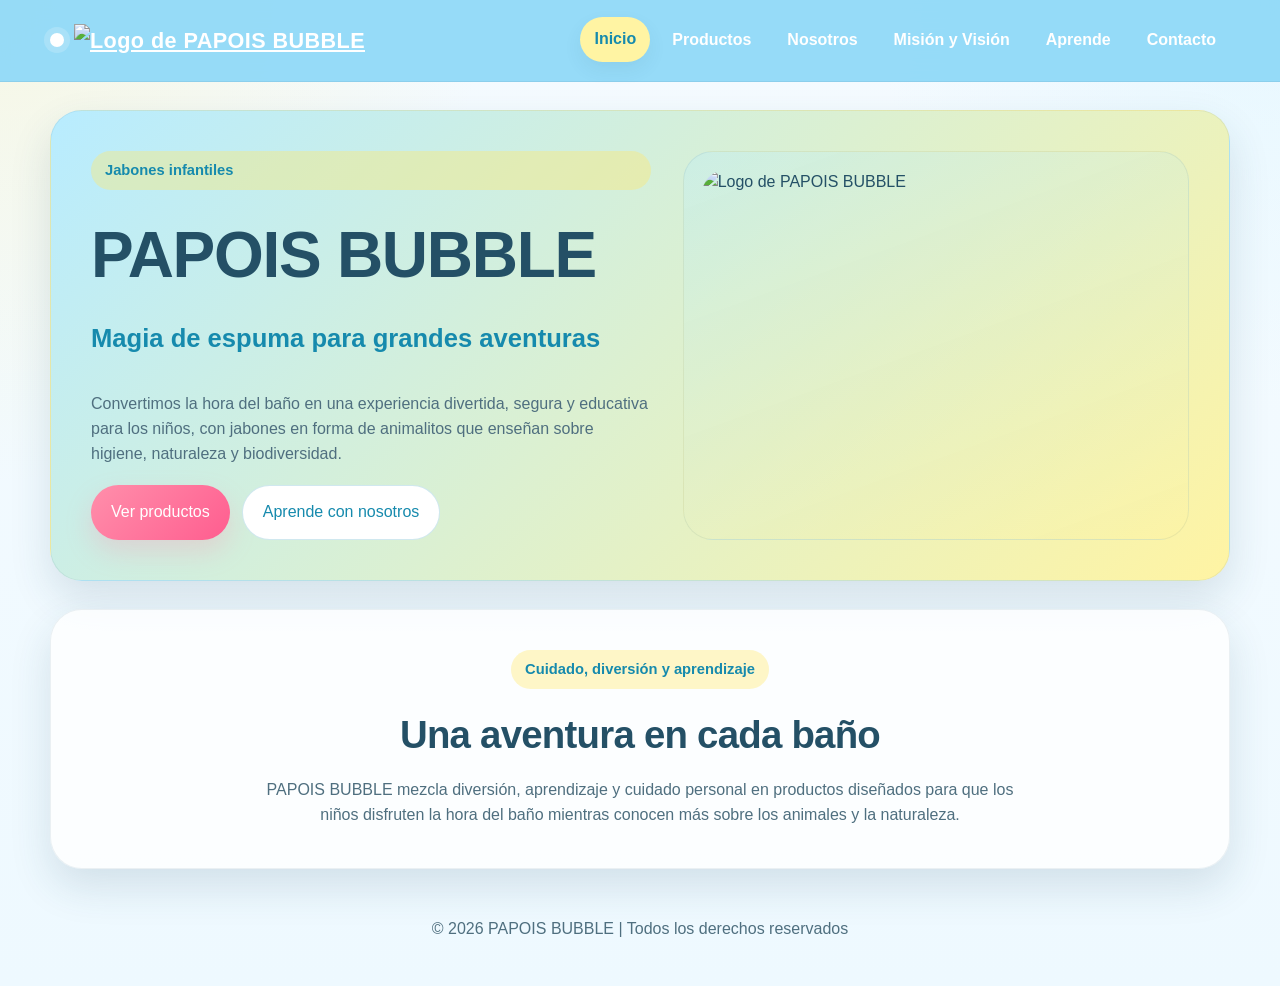
==== index.html @ f1118c1b "Add initial HTML structure for PAPOIS BUBBLE ok" ====
<!DOCTYPE html>
<html lang="es">
<head>
  <meta charset="UTF-8">
  <meta name="viewport" content="width=device-width, initial-scale=1.0">

  <title>PAPOIS BUBBLE | Inicio</title>

  <link rel="stylesheet" href="styles.css">
</head>

<body>

<header>
  <div class="header-inner">

    <a href="index.html" class="logo">
      <img
        src="assets/LOGO.PNG"
        alt="Logo de PAPOIS BUBBLE"
      >
    </a>

    <nav>
      <a href="index.html" class="active">Inicio</a>
      <a href="productos.html">Productos</a>
      <a href="nosotros.html">Nosotros</a>
      <a href="mision-vision.html">Misión y Visión</a>
      <a href="aprende.html">Aprende</a>
      <a href="contacto.html">Contacto</a>
    </nav>

  </div>
</header>

<main>

  <section class="hero">

    <div class="hero-copy">

      <div class="eyebrow">
        Jabones infantiles
      </div>

      <h1>
        PAPOIS BUBBLE
      </h1>

      <h2>
        Magia de espuma para grandes aventuras
      </h2>

      <p>
        Convertimos la hora del baño en una experiencia
        divertida, segura y educativa para los niños, con
        jabones en forma de animalitos que enseñan sobre
        higiene, naturaleza y biodiversidad.
      </p>

      <div class="hero-actions">

        <a
          class="btn btn-primary"
          href="productos.html"
        >
          Ver productos
        </a>

        <a
          class="btn btn-secondary"
          href="aprende.html"
        >
          Aprende con nosotros
        </a>

      </div>

    </div>

    <div class="hero-media">

      <div class="hero-frame">

        <img
          src="assets/LOGO.PNG"
          alt="Logo de PAPOIS BUBBLE"
        >

      </div>

    </div>

  </section>

  <section class="section">

    <div class="eyebrow">
      Cuidado, diversión y aprendizaje
    </div>

    <h2>
      Una aventura en cada baño
    </h2>

    <p class="section-lead">
      PAPOIS BUBBLE mezcla diversión, aprendizaje y cuidado
      personal en productos diseñados para que los niños
      disfruten la hora del baño mientras conocen más sobre
      los animales y la naturaleza.
    </p>

  </section>

</main>

<footer>
  <p>
    © 2026 PAPOIS BUBBLE | Todos los derechos reservados
  </p>
</footer>

</body>
</html>
---- styles.css ----
:root {
  --bg: #f5fbff;
  --surface: rgba(255, 255, 255, 0.9);
  --surface-strong: #ffffff;
  --text: #245066;
  --muted: #4f6f7f;
  --primary: #ff8fab;
  --primary-dark: #ff5d8f;
  --secondary: #168aad;
  --accent: #ffe66d;
  --border: rgba(36, 80, 102, 0.12);
  --shadow: 0 18px 42px rgba(36, 80, 102, 0.14);
  --radius-xl: 32px;
  --radius-lg: 24px;
  --radius-md: 18px;
}

* {
  margin: 0;
  padding: 0;
  box-sizing: border-box;
}

html {
  scroll-behavior: smooth;
}

body {
  font-family: "Trebuchet MS", "Segoe UI", Arial, sans-serif;
  background:
    radial-gradient(circle at top left, rgba(255, 230, 109, 0.18), transparent 30%),
    radial-gradient(circle at top right, rgba(184, 236, 255, 0.22), transparent 25%),
    linear-gradient(180deg, #f5fbff 0%, #eef9ff 100%);
  color: var(--text);
  line-height: 1.55;
}

img {
  display: block;
  max-width: 100%;
}

a {
  color: inherit;
}

main {
  display: block;
}

header {
  position: sticky;
  top: 0;
  z-index: 100;
  display: flex;
  align-items: center;
  justify-content: space-between;
  gap: 18px;
  padding: 18px 16px;
  backdrop-filter: blur(18px);
  background: rgba(142, 216, 248, 0.92);
  border-bottom: 1px solid rgba(36, 80, 102, 0.08);
}

.header-inner {
  width: min(1180px, calc(100% - 32px));
  margin: 0 auto;
  display: flex;
  justify-content: space-between;
  align-items: center;
  gap: 18px;
}

.logo {
  display: inline-flex;
  align-items: center;
  gap: 10px;
  font-size: 1.35rem;
  font-weight: 800;
  letter-spacing: 0.02em;
  color: #ffffff;
}

.logo::before {
  content: "";
  width: 14px;
  height: 14px;
  border-radius: 999px;
  background: #ffffff;
  box-shadow: 0 0 0 6px rgba(255, 255, 255, 0.18);
}

nav {
  display: flex;
  flex-wrap: wrap;
  justify-content: flex-end;
  gap: 8px;
}

.nav-cart {
  position: relative;
  display: inline-flex;
  align-items: center;
  justify-content: center;
  width: 46px;
  height: 46px;
  margin-right: 5px;
  border: none;
  appearance: none;
  outline: none;
  border-radius: 999px;
  background: rgba(255, 255, 255, 0.95);
  color: #168aad;
  box-shadow: 0 8px 18px rgba(36, 80, 102, 0.08);
  cursor: pointer;
  transition: transform 0.2s ease, box-shadow 0.2s ease, background 0.2s ease;
}

.nav-cart:hover,
.nav-cart:focus-visible {
  transform: translateY(-1px);
  background: #fff4a3;
  box-shadow: 0 10px 22px rgba(36, 80, 102, 0.12);
}

.nav-cart-icon {
  font-size: 1.15rem;
  line-height: 1;
}

.nav-cart-count {
  position: absolute;
  top: -4px;
  right: -4px;
  display: none;
  min-width: 20px;
  height: 20px;
  padding: 0 6px;
  align-items: center;
  justify-content: center;
  border-radius: 999px;
  background: #ff5d8f;
  color: #ffffff;
  font-size: 0.75rem;
  font-weight: 800;
  box-shadow: 0 0 0 2px #ffffff;
}

.nav-cart.has-items .nav-cart-count {
  display: inline-flex;
}

nav a {
  text-decoration: none;
  padding: 10px 14px;
  border-radius: 999px;
  color: #ffffff;
  font-weight: 700;
  transition: transform 0.2s ease, background 0.2s ease, color 0.2s ease;
}

nav a:hover,
nav a:focus-visible,
nav a.active {
  color: #168aad;
  background: #fff4a3;
  box-shadow: 0 8px 18px rgba(36, 80, 102, 0.08);
  transform: translateY(-1px);
}

.hero {
  width: min(1180px, calc(100% - 32px));
  margin: 28px auto 0;
  padding: 40px;
  display: grid;
  grid-template-columns: 1.05fr 0.95fr;
  gap: 32px;
  align-items: center;
  border: 1px solid rgba(36, 80, 102, 0.08);
  background: linear-gradient(135deg, #b8ecff, #fff4a3);
  border-radius: var(--radius-xl);
  box-shadow: var(--shadow);
}

.hero .eyebrow,
.section .eyebrow {
  display: inline-flex;
  align-items: center;
  gap: 8px;
  padding: 8px 14px;
  border-radius: 999px;
  background: rgba(255, 230, 109, 0.38);
  color: #168aad;
  font-size: 0.92rem;
  font-weight: 700;
  margin-bottom: 16px;
}

.hero h1,
.section h1,
.section h2 {
  color: var(--text);
  letter-spacing: -0.02em;
}

.hero h1 {
  font-size: clamp(2.7rem, 5vw, 4.6rem);
  line-height: 0.98;
  margin-bottom: 14px;
}

.hero h2 {
  font-size: clamp(1.3rem, 2vw, 2rem);
  color: #168aad;
  margin-bottom: 16px;
}

.hero p,
.section p,
.card p,
.info-box p,
.feature-list li,
.timeline p,
.faq details p,
.contact-form label,
.contact-meta p {
  color: var(--muted);
  font-size: 1rem;
}

.hero-copy {
  display: grid;
  gap: 18px;
}

.hero-actions {
  display: flex;
  flex-wrap: wrap;
  gap: 12px;
}

.btn {
  display: inline-flex;
  align-items: center;
  justify-content: center;
  gap: 10px;
  padding: 14px 20px;
  border-radius: 999px;
  text-decoration: none;
  font-weight: 800;
  border: none;
  appearance: none;
  outline: none;
  cursor: pointer;
  font: inherit;
  transition: transform 0.2s ease, box-shadow 0.2s ease, background 0.2s ease;
}

.btn-primary {
  background: linear-gradient(135deg, var(--primary), var(--primary-dark));
  color: #fff;
  box-shadow: 0 12px 26px rgba(255, 143, 171, 0.28);
}

.btn-secondary {
  background: #ffffff;
  color: #168aad;
  border: 1px solid rgba(22, 138, 173, 0.2);
}

.btn:hover,
.btn:focus-visible {
  transform: translateY(-2px);
}

.btn:focus-visible {
  box-shadow: 0 0 0 4px rgba(255, 230, 109, 0.45), 0 12px 26px rgba(255, 143, 171, 0.28);
}

.btn:disabled {
  cursor: not-allowed;
  opacity: 0.72;
  transform: none;
}

.product-buy {
  margin-top: 6px;
  min-width: 150px;
  align-self: flex-start;
  box-shadow: 0 12px 26px rgba(255, 143, 171, 0.22);
}

.cart-bar {
  display: flex;
  justify-content: flex-end;
  margin: 24px 0 8px;
}

.cart-toggle {
  gap: 12px;
}

.cart-count {
  display: inline-flex;
  align-items: center;
  justify-content: center;
  min-width: 30px;
  height: 30px;
  padding: 0 10px;
  border-radius: 999px;
  background: #fff4a3;
  color: #168aad;
  font-weight: 800;
}

.trust-row {
  display: flex;
  flex-wrap: wrap;
  gap: 10px;
}

.trust-chip {
  padding: 9px 13px;
  border-radius: 999px;
  background: rgba(255, 255, 255, 0.84);
  border: 1px solid rgba(36, 80, 102, 0.08);
  font-size: 0.92rem;
  color: var(--text);
}

.hero-media {
  position: relative;
}

.hero-frame {
  background: linear-gradient(160deg, rgba(184, 236, 255, 0.32), rgba(255, 244, 163, 0.34));
  border-radius: 30px;
  padding: 18px;
  border: 1px solid rgba(36, 80, 102, 0.08);
}

.hero-frame img {
  width: 100%;
  border-radius: 24px;
  object-fit: cover;
  aspect-ratio: 4 / 3;
}

.floating-stat {
  position: absolute;
  display: grid;
  gap: 2px;
  padding: 14px 16px;
  border-radius: 20px;
  background: rgba(255, 255, 255, 0.9);
  box-shadow: 0 12px 30px rgba(36, 80, 102, 0.12);
}

.floating-stat strong {
  font-size: 1.15rem;
  color: #ff6b6b;
}

.stat-one {
  left: -14px;
  bottom: 26px;
}

.stat-two {
  right: 12px;
  top: -14px;
}

.stats {
  width: min(1180px, calc(100% - 32px));
  margin: 18px auto 0;
  display: grid;
  grid-template-columns: repeat(4, minmax(0, 1fr));
  gap: 14px;
}

.stat-card {
  background: rgba(255, 255, 255, 0.9);
  border: 1px solid rgba(36, 80, 102, 0.08);
  border-radius: 22px;
  padding: 18px;
  box-shadow: 0 10px 24px rgba(36, 80, 102, 0.08);
}

.stat-card strong {
  display: block;
  font-size: 1.55rem;
  color: #168aad;
  margin-bottom: 4px;
}

.section {
  width: min(1180px, calc(100% - 32px));
  margin: 28px auto 0;
  padding: 40px;
  text-align: center;
  background: rgba(255, 255, 255, 0.78);
  border: 1px solid rgba(36, 80, 102, 0.08);
  border-radius: var(--radius-xl);
  box-shadow: var(--shadow);
}

.section-alt {
  background: linear-gradient(180deg, rgba(255, 255, 255, 0.96), rgba(245, 251, 255, 0.94));
}

.section h1 {
  font-size: clamp(2rem, 4vw, 3.2rem);
  margin-bottom: 16px;
}

.section h2 {
  font-size: clamp(1.7rem, 3vw, 2.4rem);
  margin-bottom: 14px;
}

.section-lead {
  max-width: 760px;
  margin: 0 auto;
  font-size: 1.08rem;
}

.grid-2 {
  display: grid;
  grid-template-columns: repeat(2, minmax(0, 1fr));
  gap: 22px;
  margin-top: 28px;
  text-align: left;
}

.info-box {
  background: rgba(255, 255, 255, 0.96);
  padding: 28px;
  border-radius: 24px;
  border: 1px solid rgba(36, 80, 102, 0.08);
  box-shadow: 0 12px 24px rgba(36, 80, 102, 0.08);
}

.info-box h3,
.valor h3,
.card h3,
.feature h3 {
  color: #ff6b6b;
  margin-bottom: 10px;
}

.cards {
  display: grid;
  grid-template-columns: repeat(auto-fit, minmax(230px, 1fr));
  gap: 22px;
  margin-top: 30px;
}

.card {
  background: rgba(255, 255, 255, 0.97);
  padding: 18px;
  border-radius: 24px;
  border: 1px solid rgba(36, 80, 102, 0.08);
  box-shadow: 0 14px 28px rgba(36, 80, 102, 0.08);
  text-align: left;
  transition: transform 0.2s ease, box-shadow 0.2s ease;
}

.card:hover {
  transform: translateY(-6px);
  box-shadow: 0 18px 32px rgba(36, 80, 102, 0.12);
}

.card img {
  width: 100%;
  height: 210px;
  object-fit: cover;
  border-radius: 18px;
  margin-bottom: 14px;
  background: linear-gradient(135deg, rgba(184, 236, 255, 0.22), rgba(255, 230, 109, 0.22));
}

.card p {
  margin-bottom: 10px;
}

.badge,
.tag {
  display: inline-flex;
  align-items: center;
  gap: 8px;
  padding: 7px 11px;
  border-radius: 999px;
  font-size: 0.86rem;
  font-weight: 700;
}

.badge {
  background: rgba(184, 236, 255, 0.26);
  color: #168aad;
}

.tag {
  margin-bottom: 12px;
  background: rgba(255, 230, 109, 0.28);
  color: #168aad;
}

.precio {
  color: #168aad;
  font-weight: 800;
  font-size: 1.35rem;
}

.valores {
  display: grid;
  grid-template-columns: repeat(auto-fit, minmax(220px, 1fr));
  gap: 18px;
  margin-top: 28px;
}

.valor {
  background: rgba(255, 255, 255, 0.97);
  padding: 22px;
  border-radius: 22px;
  border: 1px solid rgba(36, 80, 102, 0.08);
  text-align: left;
  box-shadow: 0 12px 24px rgba(36, 80, 102, 0.08);
}

.feature-list {
  list-style: none;
  display: grid;
  gap: 10px;
  margin-top: 16px;
}

.feature-list li {
  padding: 12px 14px;
  border-radius: 16px;
  background: rgba(255, 255, 255, 0.88);
  border: 1px solid rgba(36, 80, 102, 0.08);
}

.timeline {
  display: grid;
  grid-template-columns: repeat(auto-fit, minmax(220px, 1fr));
  gap: 18px;
  margin-top: 28px;
  text-align: left;
}

.timeline-step {
  padding: 22px;
  border-radius: 22px;
  background: rgba(255, 255, 255, 0.97);
  border: 1px solid rgba(36, 80, 102, 0.08);
  box-shadow: 0 12px 24px rgba(36, 80, 102, 0.08);
}

.timeline-step strong {
  display: inline-flex;
  margin-bottom: 12px;
  color: #ff6b6b;
}

.faq {
  display: grid;
  gap: 14px;
  margin-top: 26px;
  text-align: left;
}

.faq details {
  background: rgba(255, 255, 255, 0.97);
  border-radius: 20px;
  border: 1px solid rgba(36, 80, 102, 0.08);
  padding: 16px 18px;
  box-shadow: 0 12px 24px rgba(36, 80, 102, 0.08);
}

.faq summary {
  cursor: pointer;
  font-weight: 800;
  color: var(--text);
}

.faq details p {
  margin-top: 10px;
}

.contact-layout {
  display: grid;
  grid-template-columns: 1fr 0.9fr;
  gap: 22px;
  margin-top: 28px;
  text-align: left;
}

.contact-form {
  background: rgba(255, 255, 255, 0.97);
  padding: 28px;
  border-radius: 24px;
  border: 1px solid rgba(36, 80, 102, 0.08);
  box-shadow: 0 14px 28px rgba(36, 80, 102, 0.08);
}

.field {
  display: grid;
  gap: 8px;
  margin-bottom: 14px;
}

.contact-form input,
.contact-form textarea {
  width: 100%;
  padding: 14px 16px;
  border-radius: 16px;
  border: 1px solid rgba(22, 138, 173, 0.18);
  background: #fbfeff;
  color: var(--text);
  font: inherit;
}

.contact-form input:focus,
.contact-form textarea:focus {
  outline: 3px solid rgba(255, 143, 171, 0.18);
  border-color: rgba(255, 143, 171, 0.5);
}

.contact-form button {
  width: 100%;
  border: none;
  margin-top: 6px;
  cursor: pointer;
}

.contact-meta {
  display: grid;
  gap: 16px;
}

.contact-panel {
  padding: 24px;
  border-radius: 24px;
  background: linear-gradient(160deg, rgba(184, 236, 255, 0.24), rgba(255, 230, 109, 0.24));
  border: 1px solid rgba(36, 80, 102, 0.08);
}

.contact-panel ul {
  list-style: none;
  display: grid;
  gap: 10px;
  margin-top: 14px;
}

.contact-panel li {
  padding: 10px 12px;
  border-radius: 14px;
  background: rgba(255, 255, 255, 0.9);
}

.purchase-modal {
  position: fixed;
  inset: 0;
  display: none;
  align-items: center;
  justify-content: center;
  padding: 24px;
  z-index: 200;
}

.purchase-modal.is-open {
  display: flex;
}

.purchase-backdrop {
  position: absolute;
  inset: 0;
  background: rgba(36, 80, 102, 0.45);
  backdrop-filter: blur(4px);
}

.purchase-dialog {
  position: relative;
  width: min(520px, 100%);
  background: rgba(255, 255, 255, 0.98);
  border-radius: 28px;
  padding: 30px;
  border: 1px solid rgba(36, 80, 102, 0.1);
  box-shadow: 0 24px 60px rgba(36, 80, 102, 0.2);
  z-index: 1;
}

.purchase-close {
  position: absolute;
  top: 16px;
  right: 16px;
  width: 38px;
  height: 38px;
  border: none;
  border-radius: 999px;
  background: rgba(255, 230, 109, 0.3);
  color: #168aad;
  font-size: 1.5rem;
  font-weight: 800;
  cursor: pointer;
  appearance: none;
  outline: none;
}

.purchase-close:focus-visible {
  box-shadow: 0 0 0 4px rgba(255, 230, 109, 0.45);
}

.purchase-badge {
  display: inline-flex;
  padding: 7px 12px;
  border-radius: 999px;
  background: rgba(184, 236, 255, 0.32);
  color: #168aad;
  font-weight: 700;
  margin-bottom: 12px;
}

.purchase-dialog h2 {
  margin-bottom: 10px;
  color: var(--text);
}

.purchase-copy {
  margin-bottom: 18px;
}

.purchase-summary {
  display: grid;
  grid-template-columns: repeat(2, minmax(0, 1fr));
  gap: 12px;
  margin-bottom: 18px;
}

.purchase-summary div {
  padding: 14px;
  border-radius: 18px;
  background: linear-gradient(180deg, rgba(255, 255, 255, 1), rgba(245, 251, 255, 0.9));
  border: 1px solid rgba(36, 80, 102, 0.08);
}

.purchase-summary span {
  display: block;
  font-size: 0.85rem;
  color: var(--muted);
  margin-bottom: 4px;
}

.purchase-summary strong {
  color: var(--text);
  font-size: 1.05rem;
}

.purchase-actions {
  display: flex;
  gap: 12px;
  flex-wrap: wrap;
  margin-top: 18px;
}

.purchase-actions .btn {
  flex: 1 1 180px;
}

.purchase-status {
  margin-top: 16px;
  min-height: 24px;
  font-weight: 700;
  color: #168aad;
}

.cart-modal {
  position: fixed;
  inset: 0;
  display: none;
  align-items: center;
  justify-content: center;
  padding: 24px;
  z-index: 200;
}

.cart-modal.is-open {
  display: flex;
}

.cart-backdrop {
  position: absolute;
  inset: 0;
  background: rgba(36, 80, 102, 0.45);
  backdrop-filter: blur(4px);
}

.cart-dialog {
  position: relative;
  width: min(640px, 100%);
  max-height: min(88vh, 860px);
  overflow: auto;
  background: rgba(255, 255, 255, 0.98);
  border-radius: 28px;
  padding: 30px;
  border: 1px solid rgba(36, 80, 102, 0.1);
  box-shadow: 0 24px 60px rgba(36, 80, 102, 0.2);
  z-index: 1;
}

.cart-items {
  display: grid;
  gap: 12px;
  margin-top: 18px;
}

.cart-item {
  display: flex;
  justify-content: space-between;
  gap: 16px;
  align-items: center;
  padding: 14px 16px;
  border-radius: 18px;
  background: linear-gradient(180deg, rgba(255, 255, 255, 1), rgba(245, 251, 255, 0.92));
  border: 1px solid rgba(36, 80, 102, 0.08);
}

.cart-item p {
  margin-top: 4px;
  color: var(--muted);
}

.cart-item-controls {
  display: inline-flex;
  align-items: center;
  gap: 8px;
  flex-wrap: wrap;
}

.cart-step,
.cart-remove {
  border: none;
  appearance: none;
  outline: none;
  cursor: pointer;
  font: inherit;
  border-radius: 999px;
}

.cart-step {
  width: 34px;
  height: 34px;
  background: rgba(184, 236, 255, 0.32);
  color: #168aad;
  font-weight: 800;
}

.cart-remove {
  padding: 8px 12px;
  background: rgba(255, 230, 109, 0.32);
  color: #168aad;
  font-weight: 700;
}

.cart-empty {
  padding: 20px;
  text-align: center;
  color: var(--muted);
  border-radius: 18px;
  background: rgba(255, 255, 255, 0.9);
  border: 1px dashed rgba(36, 80, 102, 0.16);
}

.cart-summary {
  display: grid;
  grid-template-columns: repeat(2, minmax(0, 1fr));
  gap: 12px;
  margin-top: 18px;
}

.cart-summary div {
  padding: 14px;
  border-radius: 18px;
  background: linear-gradient(180deg, rgba(255, 255, 255, 1), rgba(245, 251, 255, 0.9));
  border: 1px solid rgba(36, 80, 102, 0.08);
}

.cart-summary span {
  display: block;
  font-size: 0.85rem;
  color: var(--muted);
  margin-bottom: 4px;
}

.cart-summary strong {
  color: var(--text);
  font-size: 1.05rem;
}

@media (max-width: 760px) {
  .nav-cart {
    width: 100%;
    height: 46px;
  }

  .nav-cart-count {
    top: 8px;
    right: 10px;
  }
}

footer {
  width: min(1180px, calc(100% - 32px));
  margin: 28px auto 24px;
  padding: 20px;
  text-align: center;
  color: var(--muted);
}

@media (max-width: 980px) {
  .hero,
  .grid-2,
  .contact-layout {
    grid-template-columns: 1fr;
  }

  .stats {
    grid-template-columns: repeat(2, minmax(0, 1fr));
  }
}

@media (max-width: 760px) {
  .header-inner,
  nav {
    flex-direction: column;
    align-items: stretch;
  }

  nav a {
    text-align: center;
  }

  .hero,
  .section {
    padding: 24px;
  }

  .stats {
    grid-template-columns: 1fr;
  }

  .floating-stat {
    position: static;
    margin-top: 12px;
  }
  .btn{
    display: inline-block;
    padding: 12px 24px;
    border: 2px solid #5CC8F5;
    border-radius: 30px;
    text-decoration: none;
    color: #5CC8F5;
    font-weight: bold;
    transition: 0.3s;
}

.btn:hover{
    background: #5CC8F5;
    color: white;
}
}
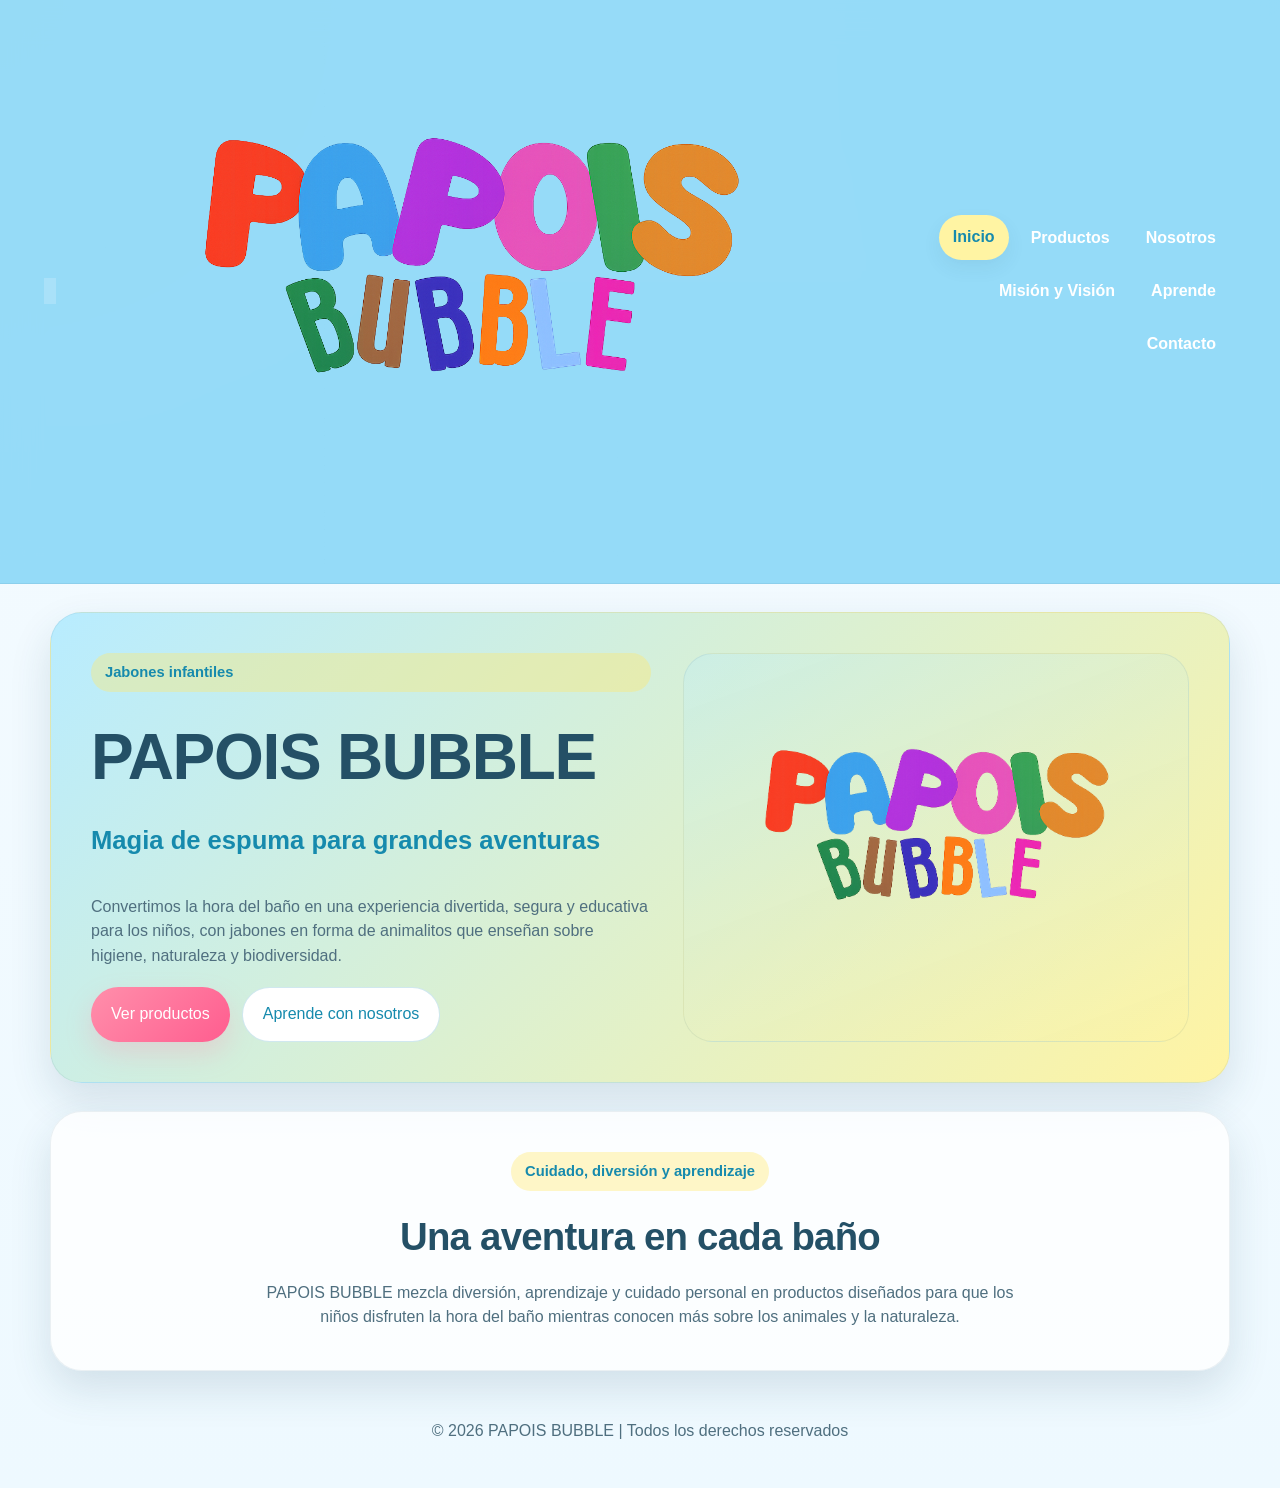
==== commit 092ff674: "Update logo image source in index.html" ====
--- a/index.html
+++ b/index.html
@@ -6,7 +6,7 @@
 
   <title>PAPOIS BUBBLE | Inicio</title>
 
-  <link rel="stylesheet" href="styles.css">
+  <link rel="stylesheet" href="style.css">
 </head>
 
 <body>
@@ -16,7 +16,7 @@
 
     <a href="index.html" class="logo">
       <img
-        src="assets/LOGO.PNG"
+        src="assets/LOGO0.PNG"
         alt="Logo de PAPOIS BUBBLE"
       >
     </a>
@@ -83,7 +83,7 @@
       <div class="hero-frame">
 
         <img
-          src="assets/LOGO.PNG"
+          src="assets/LOGO0.PNG"
           alt="Logo de PAPOIS BUBBLE"
         >
 
--- a/style.css
+++ b/style.css
@@ -0,0 +1,1717 @@
+:root {
+  --bg: #f5fbff;
+  --surface: rgba(255, 255, 255, 0.9);
+  --surface-strong: #ffffff;
+  --text: #245066;
+  --muted: #4f6f7f;
+  --primary: #ff8fab;
+  --primary-dark: #ff5d8f;
+  --secondary: #168aad;
+  --accent: #ffe66d;
+  --border: rgba(36, 80, 102, 0.12);
+  --shadow: 0 18px 42px rgba(36, 80, 102, 0.14);
+  --radius-xl: 32px;
+  --radius-lg: 24px;
+  --radius-md: 18px;
+}
+
+* {
+  margin: 0;
+  padding: 0;
+  box-sizing: border-box;
+}
+
+html {
+  scroll-behavior: smooth;
+}
+
+body {
+  font-family: "Trebuchet MS", "Segoe UI", Arial, sans-serif;
+  background:
+    radial-gradient(circle at top left, rgba(255, 230, 109, 0.18), transparent 30%),
+    radial-gradient(circle at top right, rgba(184, 236, 255, 0.22), transparent 25%),
+    linear-gradient(180deg, #f5fbff 0%, #eef9ff 100%);
+  color: var(--text);
+  line-height: 1.55;
+}
+
+img {
+  display: block;
+  max-width: 100%;
+}
+
+a {
+  color: inherit;
+}
+
+main {
+  display: block;
+}
+
+header {
+  position: sticky;
+  top: 0;
+  z-index: 100;
+  display: flex;
+  align-items: center;
+  justify-content: space-between;
+  gap: 18px;
+  padding: 18px 16px;
+  backdrop-filter: blur(18px);
+  background: rgba(142, 216, 248, 0.92);
+  border-bottom: 1px solid rgba(36, 80, 102, 0.08);
+}
+
+.header-inner {
+  width: min(1180px, calc(100% - 32px));
+  margin: 0 auto;
+  display: flex;
+  justify-content: space-between;
+  align-items: center;
+  gap: 18px;
+}
+
+.logo {
+  display: inline-flex;
+  align-items: center;
+  gap: 10px;
+  font-size: 1.35rem;
+  font-weight: 800;
+  letter-spacing: 0.02em;
+  color: #ffffff;
+}
+
+.logo::before {
+  content: "";
+  width: 14px;
+  height: 14px;
+  border-radius: 999px;
+  background: #ffffff;
+  box-shadow: 0 0 0 6px rgba(255, 255, 255, 0.18);
+}
+
+nav {
+  display: flex;
+  flex-wrap: wrap;
+  justify-content: flex-end;
+  gap: 8px;
+}
+
+.nav-cart {
+  position: relative;
+  display: inline-flex;
+  align-items: center;
+  justify-content: center;
+  width: 46px;
+  height: 46px;
+  margin-right: 5px;
+  border: none;
+  appearance: none;
+  outline: none;
+  border-radius: 999px;
+  background: rgba(255, 255, 255, 0.95);
+  color: #168aad;
+  box-shadow: 0 8px 18px rgba(36, 80, 102, 0.08);
+  cursor: pointer;
+  transition: transform 0.2s ease, box-shadow 0.2s ease, background 0.2s ease;
+}
+
+.nav-cart:hover,
+.nav-cart:focus-visible {
+  transform: translateY(-1px);
+  background: #fff4a3;
+  box-shadow: 0 10px 22px rgba(36, 80, 102, 0.12);
+}
+
+.nav-cart-icon {
+  font-size: 1.15rem;
+  line-height: 1;
+}
+
+.nav-cart-count {
+  position: absolute;
+  top: -4px;
+  right: -4px;
+  display: none;
+  min-width: 20px;
+  height: 20px;
+  padding: 0 6px;
+  align-items: center;
+  justify-content: center;
+  border-radius: 999px;
+  background: #ff5d8f;
+  color: #ffffff;
+  font-size: 0.75rem;
+  font-weight: 800;
+  box-shadow: 0 0 0 2px #ffffff;
+}
+
+.nav-cart.has-items .nav-cart-count {
+  display: inline-flex;
+}
+
+nav a {
+  text-decoration: none;
+  padding: 10px 14px;
+  border-radius: 999px;
+  color: #ffffff;
+  font-weight: 700;
+  transition: transform 0.2s ease, background 0.2s ease, color 0.2s ease;
+}
+
+nav a:hover,
+nav a:focus-visible,
+nav a.active {
+  color: #168aad;
+  background: #fff4a3;
+  box-shadow: 0 8px 18px rgba(36, 80, 102, 0.08);
+  transform: translateY(-1px);
+}
+
+.hero {
+  width: min(1180px, calc(100% - 32px));
+  margin: 28px auto 0;
+  padding: 40px;
+  display: grid;
+  grid-template-columns: 1.05fr 0.95fr;
+  gap: 32px;
+  align-items: center;
+  border: 1px solid rgba(36, 80, 102, 0.08);
+  background: linear-gradient(135deg, #b8ecff, #fff4a3);
+  border-radius: var(--radius-xl);
+  box-shadow: var(--shadow);
+}
+
+.hero .eyebrow,
+.section .eyebrow {
+  display: inline-flex;
+  align-items: center;
+  gap: 8px;
+  padding: 8px 14px;
+  border-radius: 999px;
+  background: rgba(255, 230, 109, 0.38);
+  color: #168aad;
+  font-size: 0.92rem;
+  font-weight: 700;
+  margin-bottom: 16px;
+}
+
+.hero h1,
+.section h1,
+.section h2 {
+  color: var(--text);
+  letter-spacing: -0.02em;
+}
+
+.hero h1 {
+  font-size: clamp(2.7rem, 5vw, 4.6rem);
+  line-height: 0.98;
+  margin-bottom: 14px;
+}
+
+.hero h2 {
+  font-size: clamp(1.3rem, 2vw, 2rem);
+  color: #168aad;
+  margin-bottom: 16px;
+}
+
+.hero p,
+.section p,
+.card p,
+.info-box p,
+.feature-list li,
+.timeline p,
+.faq details p,
+.contact-form label,
+.contact-meta p {
+  color: var(--muted);
+  font-size: 1rem;
+}
+
+.hero-copy {
+  display: grid;
+  gap: 18px;
+}
+
+.hero-actions {
+  display: flex;
+  flex-wrap: wrap;
+  gap: 12px;
+}
+
+.btn {
+  display: inline-flex;
+  align-items: center;
+  justify-content: center;
+  gap: 10px;
+  padding: 14px 20px;
+  border-radius: 999px;
+  text-decoration: none;
+  font-weight: 800;
+  border: none;
+  appearance: none;
+  outline: none;
+  cursor: pointer;
+  font: inherit;
+  transition: transform 0.2s ease, box-shadow 0.2s ease, background 0.2s ease;
+}
+
+.btn-primary {
+  background: linear-gradient(135deg, var(--primary), var(--primary-dark));
+  color: #fff;
+  box-shadow: 0 12px 26px rgba(255, 143, 171, 0.28);
+}
+
+.btn-secondary {
+  background: #ffffff;
+  color: #168aad;
+  border: 1px solid rgba(22, 138, 173, 0.2);
+}
+
+.btn:hover,
+.btn:focus-visible {
+  transform: translateY(-2px);
+}
+
+.btn:focus-visible {
+  box-shadow: 0 0 0 4px rgba(255, 230, 109, 0.45), 0 12px 26px rgba(255, 143, 171, 0.28);
+}
+
+.btn:disabled {
+  cursor: not-allowed;
+  opacity: 0.72;
+  transform: none;
+}
+
+.product-buy {
+  margin-top: 6px;
+  min-width: 150px;
+  align-self: flex-start;
+  box-shadow: 0 12px 26px rgba(255, 143, 171, 0.22);
+}
+
+.cart-bar {
+  display: flex;
+  justify-content: flex-end;
+  margin: 24px 0 8px;
+}
+
+.cart-toggle {
+  gap: 12px;
+}
+
+.cart-count {
+  display: inline-flex;
+  align-items: center;
+  justify-content: center;
+  min-width: 30px;
+  height: 30px;
+  padding: 0 10px;
+  border-radius: 999px;
+  background: #fff4a3;
+  color: #168aad;
+  font-weight: 800;
+}
+
+.trust-row {
+  display: flex;
+  flex-wrap: wrap;
+  gap: 10px;
+}
+
+.trust-chip {
+  padding: 9px 13px;
+  border-radius: 999px;
+  background: rgba(255, 255, 255, 0.84);
+  border: 1px solid rgba(36, 80, 102, 0.08);
+  font-size: 0.92rem;
+  color: var(--text);
+}
+
+.hero-media {
+  position: relative;
+}
+
+.hero-frame {
+  background: linear-gradient(160deg, rgba(184, 236, 255, 0.32), rgba(255, 244, 163, 0.34));
+  border-radius: 30px;
+  padding: 18px;
+  border: 1px solid rgba(36, 80, 102, 0.08);
+}
+
+.hero-frame img {
+  width: 100%;
+  border-radius: 24px;
+  object-fit: cover;
+  aspect-ratio: 4 / 3;
+}
+
+.floating-stat {
+  position: absolute;
+  display: grid;
+  gap: 2px;
+  padding: 14px 16px;
+  border-radius: 20px;
+  background: rgba(255, 255, 255, 0.9);
+  box-shadow: 0 12px 30px rgba(36, 80, 102, 0.12);
+}
+
+.floating-stat strong {
+  font-size: 1.15rem;
+  color: #ff6b6b;
+}
+
+.stat-one {
+  left: -14px;
+  bottom: 26px;
+}
+
+.stat-two {
+  right: 12px;
+  top: -14px;
+}
+
+.stats {
+  width: min(1180px, calc(100% - 32px));
+  margin: 18px auto 0;
+  display: grid;
+  grid-template-columns: repeat(4, minmax(0, 1fr));
+  gap: 14px;
+}
+
+.stat-card {
+  background: rgba(255, 255, 255, 0.9);
+  border: 1px solid rgba(36, 80, 102, 0.08);
+  border-radius: 22px;
+  padding: 18px;
+  box-shadow: 0 10px 24px rgba(36, 80, 102, 0.08);
+}
+
+.stat-card strong {
+  display: block;
+  font-size: 1.55rem;
+  color: #168aad;
+  margin-bottom: 4px;
+}
+
+.section {
+  width: min(1180px, calc(100% - 32px));
+  margin: 28px auto 0;
+  padding: 40px;
+  text-align: center;
+  background: rgba(255, 255, 255, 0.78);
+  border: 1px solid rgba(36, 80, 102, 0.08);
+  border-radius: var(--radius-xl);
+  box-shadow: var(--shadow);
+}
+
+.section-alt {
+  background: linear-gradient(180deg, rgba(255, 255, 255, 0.96), rgba(245, 251, 255, 0.94));
+}
+
+.section h1 {
+  font-size: clamp(2rem, 4vw, 3.2rem);
+  margin-bottom: 16px;
+}
+
+.section h2 {
+  font-size: clamp(1.7rem, 3vw, 2.4rem);
+  margin-bottom: 14px;
+}
+
+.section-lead {
+  max-width: 760px;
+  margin: 0 auto;
+  font-size: 1.08rem;
+}
+
+.grid-2 {
+  display: grid;
+  grid-template-columns: repeat(2, minmax(0, 1fr));
+  gap: 22px;
+  margin-top: 28px;
+  text-align: left;
+}
+
+.info-box {
+  background: rgba(255, 255, 255, 0.96);
+  padding: 28px;
+  border-radius: 24px;
+  border: 1px solid rgba(36, 80, 102, 0.08);
+  box-shadow: 0 12px 24px rgba(36, 80, 102, 0.08);
+}
+
+.info-box h3,
+.valor h3,
+.card h3,
+.feature h3 {
+  color: #ff6b6b;
+  margin-bottom: 10px;
+}
+
+.cards {
+  display: grid;
+  grid-template-columns: repeat(auto-fit, minmax(230px, 1fr));
+  gap: 22px;
+  margin-top: 30px;
+}
+
+.card {
+  background: rgba(255, 255, 255, 0.97);
+  padding: 18px;
+  border-radius: 24px;
+  border: 1px solid rgba(36, 80, 102, 0.08);
+  box-shadow: 0 14px 28px rgba(36, 80, 102, 0.08);
+  text-align: left;
+  transition: transform 0.2s ease, box-shadow 0.2s ease;
+}
+
+.card:hover {
+  transform: translateY(-6px);
+  box-shadow: 0 18px 32px rgba(36, 80, 102, 0.12);
+}
+
+.card img {
+  width: 100%;
+  height: 210px;
+  object-fit: cover;
+  border-radius: 18px;
+  margin-bottom: 14px;
+  background: linear-gradient(135deg, rgba(184, 236, 255, 0.22), rgba(255, 230, 109, 0.22));
+}
+
+.card p {
+  margin-bottom: 10px;
+}
+
+.badge,
+.tag {
+  display: inline-flex;
+  align-items: center;
+  gap: 8px;
+  padding: 7px 11px;
+  border-radius: 999px;
+  font-size: 0.86rem;
+  font-weight: 700;
+}
+
+.badge {
+  background: rgba(184, 236, 255, 0.26);
+  color: #168aad;
+}
+
+.tag {
+  margin-bottom: 12px;
+  background: rgba(255, 230, 109, 0.28);
+  color: #168aad;
+}
+
+.precio {
+  color: #168aad;
+  font-weight: 800;
+  font-size: 1.35rem;
+}
+
+.valores {
+  display: grid;
+  grid-template-columns: repeat(auto-fit, minmax(220px, 1fr));
+  gap: 18px;
+  margin-top: 28px;
+}
+
+.valor {
+  background: rgba(255, 255, 255, 0.97);
+  padding: 22px;
+  border-radius: 22px;
+  border: 1px solid rgba(36, 80, 102, 0.08);
+  text-align: left;
+  box-shadow: 0 12px 24px rgba(36, 80, 102, 0.08);
+}
+
+.feature-list {
+  list-style: none;
+  display: grid;
+  gap: 10px;
+  margin-top: 16px;
+}
+
+.feature-list li {
+  padding: 12px 14px;
+  border-radius: 16px;
+  background: rgba(255, 255, 255, 0.88);
+  border: 1px solid rgba(36, 80, 102, 0.08);
+}
+
+.timeline {
+  display: grid;
+  grid-template-columns: repeat(auto-fit, minmax(220px, 1fr));
+  gap: 18px;
+  margin-top: 28px;
+  text-align: left;
+}
+
+.timeline-step {
+  padding: 22px;
+  border-radius: 22px;
+  background: rgba(255, 255, 255, 0.97);
+  border: 1px solid rgba(36, 80, 102, 0.08);
+  box-shadow: 0 12px 24px rgba(36, 80, 102, 0.08);
+}
+
+.timeline-step strong {
+  display: inline-flex;
+  margin-bottom: 12px;
+  color: #ff6b6b;
+}
+
+.faq {
+  display: grid;
+  gap: 14px;
+  margin-top: 26px;
+  text-align: left;
+}
+
+.faq details {
+  background: rgba(255, 255, 255, 0.97);
+  border-radius: 20px;
+  border: 1px solid rgba(36, 80, 102, 0.08);
+  padding: 16px 18px;
+  box-shadow: 0 12px 24px rgba(36, 80, 102, 0.08);
+}
+
+.faq summary {
+  cursor: pointer;
+  font-weight: 800;
+  color: var(--text);
+}
+
+.faq details p {
+  margin-top: 10px;
+}
+
+.contact-layout {
+  display: grid;
+  grid-template-columns: 1fr 0.9fr;
+  gap: 22px;
+  margin-top: 28px;
+  text-align: left;
+}
+
+.contact-form {
+  background: rgba(255, 255, 255, 0.97);
+  padding: 28px;
+  border-radius: 24px;
+  border: 1px solid rgba(36, 80, 102, 0.08);
+  box-shadow: 0 14px 28px rgba(36, 80, 102, 0.08);
+}
+
+.field {
+  display: grid;
+  gap: 8px;
+  margin-bottom: 14px;
+}
+
+.contact-form input,
+.contact-form textarea {
+  width: 100%;
+  padding: 14px 16px;
+  border-radius: 16px;
+  border: 1px solid rgba(22, 138, 173, 0.18);
+  background: #fbfeff;
+  color: var(--text);
+  font: inherit;
+}
+
+.contact-form input:focus,
+.contact-form textarea:focus {
+  outline: 3px solid rgba(255, 143, 171, 0.18);
+  border-color: rgba(255, 143, 171, 0.5);
+}
+
+.contact-form button {
+  width: 100%;
+  border: none;
+  margin-top: 6px;
+  cursor: pointer;
+}
+
+.contact-meta {
+  display: grid;
+  gap: 16px;
+}
+
+.contact-panel {
+  padding: 24px;
+  border-radius: 24px;
+  background: linear-gradient(160deg, rgba(184, 236, 255, 0.24), rgba(255, 230, 109, 0.24));
+  border: 1px solid rgba(36, 80, 102, 0.08);
+}
+
+.contact-panel ul {
+  list-style: none;
+  display: grid;
+  gap: 10px;
+  margin-top: 14px;
+}
+
+.contact-panel li {
+  padding: 10px 12px;
+  border-radius: 14px;
+  background: rgba(255, 255, 255, 0.9);
+}
+
+.purchase-modal {
+  position: fixed;
+  inset: 0;
+  display: none;
+  align-items: center;
+  justify-content: center;
+  padding: 24px;
+  z-index: 200;
+}
+
+.purchase-modal.is-open {
+  display: flex;
+}
+
+.purchase-backdrop {
+  position: absolute;
+  inset: 0;
+  background: rgba(36, 80, 102, 0.45);
+  backdrop-filter: blur(4px);
+}
+
+.purchase-dialog {
+  position: relative;
+  width: min(520px, 100%);
+  background: rgba(255, 255, 255, 0.98);
+  border-radius: 28px;
+  padding: 30px;
+  border: 1px solid rgba(36, 80, 102, 0.1);
+  box-shadow: 0 24px 60px rgba(36, 80, 102, 0.2);
+  z-index: 1;
+}
+
+.purchase-close {
+  position: absolute;
+  top: 16px;
+  right: 16px;
+  width: 38px;
+  height: 38px;
+  border: none;
+  border-radius: 999px;
+  background: rgba(255, 230, 109, 0.3);
+  color: #168aad;
+  font-size: 1.5rem;
+  font-weight: 800;
+  cursor: pointer;
+  appearance: none;
+  outline: none;
+}
+
+.purchase-close:focus-visible {
+  box-shadow: 0 0 0 4px rgba(255, 230, 109, 0.45);
+}
+
+.purchase-badge {
+  display: inline-flex;
+  padding: 7px 12px;
+  border-radius: 999px;
+  background: rgba(184, 236, 255, 0.32);
+  color: #168aad;
+  font-weight: 700;
+  margin-bottom: 12px;
+}
+
+.purchase-dialog h2 {
+  margin-bottom: 10px;
+  color: var(--text);
+}
+
+.purchase-copy {
+  margin-bottom: 18px;
+}
+
+.purchase-summary {
+  display: grid;
+  grid-template-columns: repeat(2, minmax(0, 1fr));
+  gap: 12px;
+  margin-bottom: 18px;
+}
+
+.purchase-summary div {
+  padding: 14px;
+  border-radius: 18px;
+  background: linear-gradient(180deg, rgba(255, 255, 255, 1), rgba(245, 251, 255, 0.9));
+  border: 1px solid rgba(36, 80, 102, 0.08);
+}
+
+.purchase-summary span {
+  display: block;
+  font-size: 0.85rem;
+  color: var(--muted);
+  margin-bottom: 4px;
+}
+
+.purchase-summary strong {
+  color: var(--text);
+  font-size: 1.05rem;
+}
+
+.purchase-actions {
+  display: flex;
+  gap: 12px;
+  flex-wrap: wrap;
+  margin-top: 18px;
+}
+
+.purchase-actions .btn {
+  flex: 1 1 180px;
+}
+
+.purchase-status {
+  margin-top: 16px;
+  min-height: 24px;
+  font-weight: 700;
+  color: #168aad;
+}
+
+.cart-modal {
+  position: fixed;
+  inset: 0;
+  display: none;
+  align-items: center;
+  justify-content: center;
+  padding: 24px;
+  z-index: 200;
+}
+
+.cart-modal.is-open {
+  display: flex;
+}
+
+.cart-backdrop {
+  position: absolute;
+  inset: 0;
+  background: rgba(36, 80, 102, 0.45);
+  backdrop-filter: blur(4px);
+}
+
+.cart-dialog {
+  position: relative;
+  width: min(640px, 100%);
+  max-height: min(88vh, 860px);
+  overflow: auto;
+  background: rgba(255, 255, 255, 0.98);
+  border-radius: 28px;
+  padding: 30px;
+  border: 1px solid rgba(36, 80, 102, 0.1);
+  box-shadow: 0 24px 60px rgba(36, 80, 102, 0.2);
+  z-index: 1;
+}
+
+.cart-items {
+  display: grid;
+  gap: 12px;
+  margin-top: 18px;
+}
+
+.cart-item {
+  display: flex;
+  justify-content: space-between;
+  gap: 16px;
+  align-items: center;
+  padding: 14px 16px;
+  border-radius: 18px;
+  background: linear-gradient(180deg, rgba(255, 255, 255, 1), rgba(245, 251, 255, 0.92));
+  border: 1px solid rgba(36, 80, 102, 0.08);
+}
+
+.cart-item p {
+  margin-top: 4px;
+  color: var(--muted);
+}
+
+.cart-item-controls {
+  display: inline-flex;
+  align-items: center;
+  gap: 8px;
+  flex-wrap: wrap;
+}
+
+.cart-step,
+.cart-remove {
+  border: none;
+  appearance: none;
+  outline: none;
+  cursor: pointer;
+  font: inherit;
+  border-radius: 999px;
+}
+
+.cart-step {
+  width: 34px;
+  height: 34px;
+  background: rgba(184, 236, 255, 0.32);
+  color: #168aad;
+  font-weight: 800;
+}
+
+.cart-remove {
+  padding: 8px 12px;
+  background: rgba(255, 230, 109, 0.32);
+  color: #168aad;
+  font-weight: 700;
+}
+
+.cart-empty {
+  padding: 20px;
+  text-align: center;
+  color: var(--muted);
+  border-radius: 18px;
+  background: rgba(255, 255, 255, 0.9);
+  border: 1px dashed rgba(36, 80, 102, 0.16);
+}
+
+.cart-summary {
+  display: grid;
+  grid-template-columns: repeat(2, minmax(0, 1fr));
+  gap: 12px;
+  margin-top: 18px;
+}
+
+.cart-summary div {
+  padding: 14px;
+  border-radius: 18px;
+  background: linear-gradient(180deg, rgba(255, 255, 255, 1), rgba(245, 251, 255, 0.9));
+  border: 1px solid rgba(36, 80, 102, 0.08);
+}
+
+.cart-summary span {
+  display: block;
+  font-size: 0.85rem;
+  color: var(--muted);
+  margin-bottom: 4px;
+}
+
+.cart-summary strong {
+  color: var(--text);
+  font-size: 1.05rem;
+}
+
+@media (max-width: 760px) {
+  .nav-cart {
+    width: 100%;
+    height: 46px;
+  }
+
+  .nav-cart-count {
+    top: 8px;
+    right: 10px;
+  }
+}
+
+footer {
+  width: min(1180px, calc(100% - 32px));
+  margin: 28px auto 24px;
+  padding: 20px;
+  text-align: center;
+  color: var(--muted);
+}
+
+@media (max-width: 980px) {
+  .hero,
+  .grid-2,
+  .contact-layout {
+    grid-template-columns: 1fr;
+  }
+
+  .stats {
+    grid-template-columns: repeat(2, minmax(0, 1fr));
+  }
+}
+
+@media (max-width: 760px) {
+  .header-inner,
+  nav {
+    flex-direction: column;
+    align-items: stretch;
+  }
+
+  nav a {
+    text-align: center;
+  }
+
+  .hero,
+  .section {
+    padding: 24px;
+  }
+
+  .stats {
+    grid-template-columns: 1fr;
+  }
+
+  .floating-stat {
+    position: static;
+    margin-top: 12px;
+  }
+  .btn{
+    display: inline-block;
+    padding: 12px 24px;
+    border: 2px solid #5CC8F5;
+    border-radius: 30px;
+    text-decoration: none;
+    color: #5CC8F5;
+    font-weight: bold;
+    transition: 0.3s;
+}
+
+.btn:hover{
+    background: #5CC8F5;
+    color: white;
+}
+}
+
+/* ==================================================
+   AJUSTE RESPONSIVE FINAL PARA TODO PAPOIS BUBBLE
+   PEGAR HASTA ABAJO DE styles.css
+   ================================================== */
+
+/* Evita que cualquier elemento se salga de la pantalla */
+html,
+body {
+  width: 100%;
+  max-width: 100%;
+  overflow-x: hidden;
+}
+
+*,
+*::before,
+*::after {
+  box-sizing: border-box;
+}
+
+img,
+video,
+svg {
+  max-width: 100%;
+  height: auto;
+}
+
+button,
+input,
+textarea,
+select {
+  max-width: 100%;
+  font-family: inherit;
+}
+
+/* ==================================================
+   TABLET
+   ================================================== */
+
+@media (max-width: 980px) {
+  .hero,
+  .about-content,
+  .purpose-grid,
+  .contact-layout,
+  .contact-container,
+  .pack-card-content,
+  .grid-2 {
+    grid-template-columns: 1fr !important;
+  }
+
+  .stats,
+  .values-grid,
+  .goals-grid,
+  .difference-grid,
+  .animal-grid,
+  .games-grid {
+    grid-template-columns: repeat(2, minmax(0, 1fr)) !important;
+  }
+
+  .pack-card {
+    grid-column: auto !important;
+  }
+}
+
+/* ==================================================
+   CELULAR
+   ================================================== */
+
+@media (max-width: 760px) {
+
+  /* --------------------------------
+     ENCABEZADO
+     -------------------------------- */
+
+  header {
+    position: sticky !important;
+    top: 0 !important;
+    z-index: 1000 !important;
+    width: 100% !important;
+    padding: 10px 0 !important;
+    background: rgba(142, 216, 248, 0.97) !important;
+    border-bottom: 1px solid rgba(36, 80, 102, 0.1) !important;
+    backdrop-filter: blur(15px) !important;
+    -webkit-backdrop-filter: blur(15px) !important;
+  }
+
+  .header-inner {
+    display: flex !important;
+    flex-direction: column !important;
+    align-items: center !important;
+    width: 100% !important;
+    max-width: 100% !important;
+    gap: 9px !important;
+    padding: 0 10px !important;
+  }
+
+  /* También funciona si algún HTML no tiene header-inner */
+  header > .logo {
+    display: flex !important;
+    justify-content: center !important;
+    width: 100% !important;
+    margin: 0 auto 8px !important;
+  }
+
+  .logo {
+    display: flex !important;
+    align-items: center !important;
+    justify-content: center !important;
+    flex-shrink: 0 !important;
+    max-width: 180px !important;
+    color: #ffffff !important;
+    font-size: 1.05rem !important;
+    line-height: 1.1 !important;
+    text-align: center !important;
+    text-decoration: none !important;
+  }
+
+  .logo::before {
+    width: 10px !important;
+    height: 10px !important;
+    box-shadow: 0 0 0 4px rgba(255, 255, 255, 0.18) !important;
+  }
+
+  .logo img {
+    display: block !important;
+    width: auto !important;
+    max-width: 165px !important;
+    height: 44px !important;
+    margin: 0 auto !important;
+    object-fit: contain !important;
+  }
+
+  /* Menú horizontal deslizable */
+  nav {
+    display: flex !important;
+    flex-direction: row !important;
+    flex-wrap: nowrap !important;
+    align-items: center !important;
+    justify-content: flex-start !important;
+    width: 100% !important;
+    max-width: 100% !important;
+    gap: 7px !important;
+    padding: 2px 10px 7px !important;
+    overflow-x: auto !important;
+    overflow-y: hidden !important;
+    scrollbar-width: none !important;
+    scroll-snap-type: x proximity !important;
+    -webkit-overflow-scrolling: touch !important;
+  }
+
+  nav::-webkit-scrollbar {
+    display: none !important;
+  }
+
+  nav a {
+    display: inline-flex !important;
+    flex: 0 0 auto !important;
+    align-items: center !important;
+    justify-content: center !important;
+    min-height: 40px !important;
+    padding: 8px 13px !important;
+    border-radius: 999px !important;
+    color: #ffffff !important;
+    font-size: 0.86rem !important;
+    line-height: 1.2 !important;
+    white-space: nowrap !important;
+    text-align: center !important;
+    scroll-snap-align: start !important;
+  }
+
+  nav a:hover,
+  nav a:focus-visible,
+  nav a.active {
+    color: #168aad !important;
+    background: #fff4a3 !important;
+    transform: none !important;
+  }
+
+  .nav-cart {
+    flex: 0 0 44px !important;
+    width: 44px !important;
+    min-width: 44px !important;
+    height: 40px !important;
+    margin: 0 !important;
+    border-radius: 999px !important;
+  }
+
+  .nav-cart-count {
+    top: -3px !important;
+    right: -3px !important;
+  }
+
+  /* --------------------------------
+     CONTENEDORES GENERALES
+     -------------------------------- */
+
+  .hero,
+  .section,
+  .products-hero,
+  .products-section,
+  .products-message,
+  .about-hero,
+  .about-section,
+  .difference-section,
+  .goals-section,
+  .about-message,
+  .purpose-hero,
+  .purpose-section,
+  .values-section,
+  .commitment-section,
+  .learn-hero,
+  .learn-section,
+  .games-section,
+  .learning-message,
+  .contact-hero,
+  .contact-main,
+  .contact-message,
+  .memory-page,
+  .guess-page,
+  .quiz-page {
+    width: calc(100% - 20px) !important;
+    max-width: calc(100% - 20px) !important;
+    margin: 14px auto 0 !important;
+    border-radius: 22px !important;
+  }
+
+  .hero,
+  .section,
+  .products-section,
+  .about-section,
+  .difference-section,
+  .goals-section,
+  .purpose-section,
+  .values-section,
+  .learn-section,
+  .games-section,
+  .contact-main,
+  .memory-page,
+  .guess-page,
+  .quiz-page {
+    padding: 30px 16px !important;
+  }
+
+  .products-hero,
+  .about-hero,
+  .purpose-hero,
+  .learn-hero,
+  .contact-hero {
+    padding: 44px 18px !important;
+  }
+
+  .products-message,
+  .about-message,
+  .commitment-section,
+  .learning-message,
+  .contact-message {
+    padding: 34px 18px !important;
+  }
+
+  /* --------------------------------
+     PORTADA / HERO
+     -------------------------------- */
+
+  .hero {
+    display: grid !important;
+    grid-template-columns: 1fr !important;
+    gap: 24px !important;
+    text-align: center !important;
+  }
+
+  .hero-copy,
+  .hero-text {
+    display: grid !important;
+    justify-items: center !important;
+    width: 100% !important;
+  }
+
+  .hero h1,
+  .products-hero h1,
+  .about-hero h1,
+  .purpose-hero h1,
+  .learn-hero h1,
+  .contact-hero h1,
+  .memory-page h1,
+  .guess-page h1,
+  .quiz-page h1 {
+    font-size: clamp(2rem, 10vw, 3rem) !important;
+    line-height: 1.08 !important;
+    overflow-wrap: anywhere !important;
+  }
+
+  .hero h2 {
+    font-size: 1.3rem !important;
+    line-height: 1.3 !important;
+  }
+
+  .hero p,
+  .products-hero p,
+  .about-hero p,
+  .purpose-hero p,
+  .learn-hero p,
+  .contact-hero p {
+    font-size: 0.98rem !important;
+    line-height: 1.65 !important;
+  }
+
+  .hero-actions {
+    display: grid !important;
+    grid-template-columns: 1fr !important;
+    width: 100% !important;
+    gap: 10px !important;
+  }
+
+  .hero-actions .btn {
+    width: 100% !important;
+  }
+
+  .hero-media,
+  .hero-frame {
+    width: 100% !important;
+    max-width: 100% !important;
+  }
+
+  .hero-frame {
+    padding: 12px !important;
+    border-radius: 20px !important;
+  }
+
+  .hero-frame img {
+    width: 100% !important;
+    height: auto !important;
+    max-height: 380px !important;
+    border-radius: 16px !important;
+    object-fit: contain !important;
+  }
+
+  .floating-stat {
+    position: static !important;
+    width: 100% !important;
+    margin-top: 10px !important;
+  }
+
+  /* --------------------------------
+     GRIDS
+     -------------------------------- */
+
+  .cards,
+  .products-grid,
+  .animal-grid,
+  .games-grid,
+  .values-grid,
+  .difference-grid,
+  .goals-grid,
+  .purpose-grid,
+  .grid-2,
+  .contact-layout,
+  .contact-container,
+  .about-content,
+  .pack-card-content {
+    display: grid !important;
+    grid-template-columns: 1fr !important;
+    gap: 17px !important;
+  }
+
+  .stats {
+    grid-template-columns: 1fr !important;
+    width: calc(100% - 20px) !important;
+  }
+
+  .card,
+  .product-card,
+  .animal-card,
+  .game-card,
+  .value-card,
+  .difference-card,
+  .goal-card,
+  .purpose-card,
+  .info-box,
+  .valor,
+  .timeline-step {
+    grid-column: auto !important;
+    width: 100% !important;
+    max-width: 500px !important;
+    margin-right: auto !important;
+    margin-left: auto !important;
+  }
+
+  .card:hover,
+  .product-card:hover,
+  .animal-card:hover,
+  .game-card:hover,
+  .value-card:hover,
+  .difference-card:hover,
+  .goal-card:hover,
+  .purpose-card:hover {
+    transform: none !important;
+  }
+
+  /* --------------------------------
+     IMÁGENES
+     -------------------------------- */
+
+  .card img,
+  .product-image,
+  .animal-image {
+    width: 100% !important;
+    max-width: 100% !important;
+  }
+
+  .card img {
+    height: auto !important;
+    max-height: 330px !important;
+    aspect-ratio: 1 / 1 !important;
+    object-fit: contain !important;
+  }
+
+  .product-image {
+    height: auto !important;
+    min-height: 230px !important;
+    aspect-ratio: 1 / 1 !important;
+  }
+
+  .product-image img {
+    width: 100% !important;
+    height: 100% !important;
+    max-height: 310px !important;
+    object-fit: contain !important;
+  }
+
+  .animal-image {
+    height: auto !important;
+    min-height: 190px !important;
+  }
+
+  .animal-image img {
+    width: 100% !important;
+    max-width: 170px !important;
+    height: 150px !important;
+    object-fit: contain !important;
+  }
+
+  .about-visual {
+    min-height: 240px !important;
+  }
+
+  /* --------------------------------
+     BOTONES
+     -------------------------------- */
+
+  .btn,
+  .game-button,
+  .instagram-button,
+  .restart-button,
+  .back-button,
+  .next-button,
+  .quiz-next {
+    min-height: 46px !important;
+    padding: 12px 18px !important;
+  }
+
+  .product-card .btn,
+  .game-button,
+  .contact-submit {
+    width: 100% !important;
+  }
+
+  /* --------------------------------
+     FORMULARIOS
+     -------------------------------- */
+
+  .contact-form-box,
+  .contact-info,
+  .contact-form {
+    width: 100% !important;
+    padding: 22px 16px !important;
+  }
+
+  .contact-form input,
+  .contact-form textarea,
+  .contact-form select,
+  .contact-field input,
+  .contact-field textarea,
+  .pack-field select {
+    width: 100% !important;
+    min-width: 0 !important;
+    font-size: 16px !important;
+  }
+
+  .instagram-card {
+    min-height: 310px !important;
+    padding: 28px 18px !important;
+  }
+
+  /* --------------------------------
+     PAQUETE DE DOS JABONES
+     -------------------------------- */
+
+  .pack-card {
+    grid-column: auto !important;
+  }
+
+  .pack-fields,
+  .pack-options {
+    grid-template-columns: 1fr !important;
+  }
+
+  .pack-selector {
+    width: 100% !important;
+    padding: 16px 13px !important;
+  }
+
+  .pack-actions {
+    display: grid !important;
+    grid-template-columns: 1fr !important;
+  }
+
+  .pack-actions .btn {
+    width: 100% !important;
+  }
+
+  /* --------------------------------
+     JUEGO DE MEMORIA
+     -------------------------------- */
+
+  .memory-board {
+    width: 100% !important;
+    max-width: 100% !important;
+    padding: 12px !important;
+  }
+
+  .memory-grid {
+    grid-template-columns: repeat(4, minmax(0, 1fr)) !important;
+    width: 100% !important;
+    gap: 7px !important;
+  }
+
+  .memory-card {
+    width: 100% !important;
+    height: auto !important;
+    min-width: 0 !important;
+    aspect-ratio: 0.82 / 1 !important;
+    border-radius: 13px !important;
+  }
+
+  .memory-card-back {
+    padding: 5px !important;
+  }
+
+  .memory-card-back img {
+    width: 75% !important;
+    height: 62% !important;
+    object-fit: contain !important;
+  }
+
+  .memory-card-back span {
+    font-size: 0.65rem !important;
+  }
+
+  .game-information {
+    width: 100% !important;
+    gap: 8px !important;
+  }
+
+  .information-box {
+    flex: 1 1 140px !important;
+    min-width: 0 !important;
+    padding: 9px 12px !important;
+    font-size: 0.85rem !important;
+  }
+
+  /* --------------------------------
+     ADIVINA Y QUIZ
+     -------------------------------- */
+
+  .guess-card,
+  .quiz-container {
+    width: 100% !important;
+    max-width: 100% !important;
+    padding: 24px 15px !important;
+  }
+
+  .guess-options {
+    grid-template-columns: 1fr !important;
+  }
+
+  .guess-option,
+  .quiz-option {
+    width: 100% !important;
+    min-height: 50px !important;
+    padding: 12px 14px !important;
+  }
+
+  .guess-actions,
+  .quiz-actions,
+  .memory-actions {
+    display: grid !important;
+    grid-template-columns: 1fr !important;
+    width: 100% !important;
+  }
+
+  .guess-actions a,
+  .guess-actions button,
+  .quiz-actions a,
+  .quiz-actions button,
+  .memory-actions a,
+  .memory-actions button {
+    width: 100% !important;
+  }
+
+  /* --------------------------------
+     CARRITO Y MODALES
+     -------------------------------- */
+
+  .cart-modal,
+  .purchase-modal {
+    padding: 8px !important;
+  }
+
+  .cart-dialog,
+  .purchase-dialog {
+    width: 100% !important;
+    max-width: 100% !important;
+    max-height: 92vh !important;
+    padding: 24px 15px !important;
+    border-radius: 20px !important;
+  }
+
+  .cart-item {
+    flex-direction: column !important;
+    align-items: flex-start !important;
+    width: 100% !important;
+  }
+
+  .cart-item-controls {
+    justify-content: flex-start !important;
+    width: 100% !important;
+  }
+
+  .cart-summary,
+  .purchase-summary {
+    grid-template-columns: 1fr !important;
+  }
+
+  .cart-actions,
+  .purchase-actions {
+    display: grid !important;
+    grid-template-columns: 1fr !important;
+  }
+
+  .cart-actions .btn,
+  .purchase-actions .btn {
+    width: 100% !important;
+  }
+
+  /* --------------------------------
+     FOOTER
+     -------------------------------- */
+
+  footer {
+    width: calc(100% - 20px) !important;
+    margin: 16px auto !important;
+    padding: 18px 10px !important;
+    font-size: 0.85rem !important;
+  }
+}
+
+/* ==================================================
+   CELULARES MUY PEQUEÑOS
+   ================================================== */
+
+@media (max-width: 390px) {
+  .logo img {
+    max-width: 145px !important;
+    height: 40px !important;
+  }
+
+  nav a {
+    min-height: 38px !important;
+    padding: 7px 11px !important;
+    font-size: 0.8rem !important;
+  }
+
+  .hero,
+  .section,
+  .products-hero,
+  .products-section,
+  .products-message,
+  .about-hero,
+  .about-section,
+  .difference-section,
+  .goals-section,
+  .about-message,
+  .purpose-hero,
+  .purpose-section,
+  .values-section,
+  .commitment-section,
+  .learn-hero,
+  .learn-section,
+  .games-section,
+  .learning-message,
+  .contact-hero,
+  .contact-main,
+  .contact-message,
+  .memory-page,
+  .guess-page,
+  .quiz-page {
+    width: calc(100% - 12px) !important;
+    max-width: calc(100% - 12px) !important;
+  }
+
+  .products-section,
+  .about-section,
+  .difference-section,
+  .goals-section,
+  .purpose-section,
+  .values-section,
+  .learn-section,
+  .games-section,
+  .contact-main,
+  .memory-page,
+  .guess-page,
+  .quiz-page {
+    padding-right: 11px !important;
+    padding-left: 11px !important;
+  }
+
+  .memory-grid {
+    gap: 5px !important;
+  }
+
+  .memory-card-back span {
+    font-size: 0.55rem !important;
+  }
+
+  .btn,
+  .game-button,
+  .instagram-button,
+  .restart-button,
+  .back-button,
+  .next-button,
+  .quiz-next {
+    font-size: 0.9rem !important;
+  }
+}
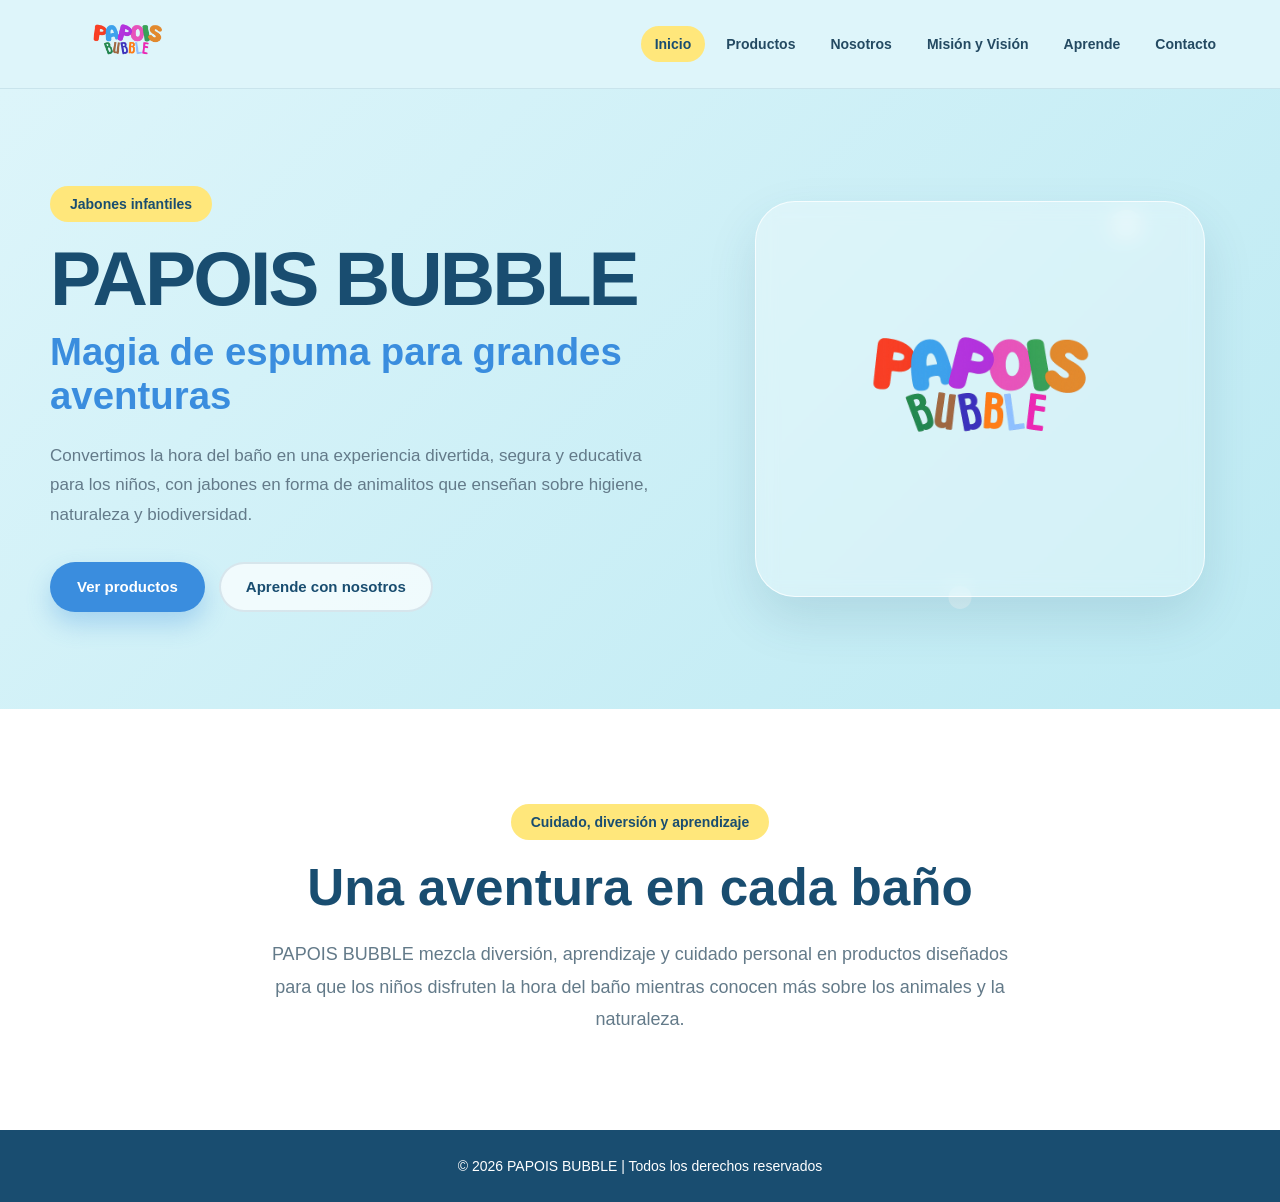
==== commit 15383f10: "Update index.html" ====
--- a/index.html
+++ b/index.html
@@ -1,124 +1,617 @@
 <!DOCTYPE html>
 <html lang="es">
+
 <head>
   <meta charset="UTF-8">
-  <meta name="viewport" content="width=device-width, initial-scale=1.0">
+
+  <meta
+    name="viewport"
+    content="width=device-width, initial-scale=1.0"
+  >
 
   <title>PAPOIS BUBBLE | Inicio</title>
 
-  <link rel="stylesheet" href="style.css">
+  <!-- ESTILOS EXCLUSIVOS DE ESTA PÁGINA -->
+  <style>
+
+    :root {
+      --azul-principal: #3A8DDE;
+      --azul-oscuro: #194D70;
+      --azul-claro: #DDF5FA;
+      --verde: #8CC63F;
+      --naranja: #F68B1F;
+      --amarillo: #FFE77B;
+      --blanco: #FFFFFF;
+      --texto: #244A62;
+      --gris: #637A89;
+    }
+
+    * {
+      margin: 0;
+      padding: 0;
+      box-sizing: border-box;
+    }
+
+    html {
+      scroll-behavior: smooth;
+    }
+
+    body {
+      min-height: 100vh;
+      overflow-x: hidden;
+      background: var(--blanco);
+      color: var(--texto);
+      font-family: Arial, Helvetica, sans-serif;
+    }
+
+    img {
+      display: block;
+      max-width: 100%;
+    }
+
+    a {
+      color: inherit;
+      text-decoration: none;
+    }
+
+
+    /* ENCABEZADO */
+
+    header {
+      position: sticky;
+      top: 0;
+      z-index: 1000;
+      width: 100%;
+      background: rgba(221, 245, 250, 0.96);
+      border-bottom: 1px solid rgba(25, 77, 112, 0.1);
+      backdrop-filter: blur(10px);
+    }
+
+    .header-inner {
+      width: min(1180px, calc(100% - 40px));
+      min-height: 88px;
+      margin: 0 auto;
+      display: flex;
+      align-items: center;
+      justify-content: space-between;
+      gap: 30px;
+    }
+
+    .logo {
+      flex-shrink: 0;
+      display: flex;
+      align-items: center;
+    }
+
+    .logo img {
+      width: 155px;
+      height: 70px;
+      object-fit: contain;
+    }
+
+    nav {
+      display: flex;
+      align-items: center;
+      justify-content: flex-end;
+      gap: 7px;
+      flex-wrap: wrap;
+    }
+
+    nav a {
+      padding: 10px 14px;
+      border-radius: 30px;
+      font-size: 14px;
+      font-weight: 700;
+      transition: 0.25s ease;
+    }
+
+    nav a:hover {
+      background: rgba(255, 255, 255, 0.75);
+      color: var(--azul-principal);
+    }
+
+    nav a.active {
+      background: var(--amarillo);
+      color: var(--azul-oscuro);
+    }
+
+
+    /* SECCIÓN PRINCIPAL */
+
+    .hero {
+      position: relative;
+      width: 100%;
+      min-height: 620px;
+      padding: 80px max(30px, calc((100% - 1180px) / 2));
+      display: grid;
+      grid-template-columns: minmax(0, 1.1fr) minmax(350px, 0.9fr);
+      align-items: center;
+      gap: 70px;
+      overflow: hidden;
+      background:
+        radial-gradient(
+          circle at 15% 18%,
+          rgba(255, 255, 255, 0.55) 0 9px,
+          transparent 10px
+        ),
+        radial-gradient(
+          circle at 88% 22%,
+          rgba(255, 255, 255, 0.4) 0 15px,
+          transparent 16px
+        ),
+        radial-gradient(
+          circle at 75% 82%,
+          rgba(255, 255, 255, 0.35) 0 11px,
+          transparent 12px
+        ),
+        linear-gradient(
+          135deg,
+          #DDF5FA 0%,
+          #BDEAF3 100%
+        );
+    }
+
+    .hero-copy {
+      position: relative;
+      z-index: 2;
+      width: 100%;
+      max-width: 630px;
+    }
+
+    .eyebrow {
+      width: fit-content;
+      margin-bottom: 20px;
+      padding: 10px 20px;
+      border-radius: 30px;
+      background: var(--amarillo);
+      color: var(--azul-oscuro);
+      font-size: 14px;
+      font-weight: 800;
+    }
+
+    .hero h1 {
+      margin-bottom: 15px;
+      color: var(--azul-oscuro);
+      font-size: clamp(46px, 6vw, 78px);
+      line-height: 0.95;
+      letter-spacing: -3px;
+    }
+
+    .hero h2 {
+      max-width: 590px;
+      margin-bottom: 22px;
+      color: var(--azul-principal);
+      font-size: clamp(25px, 3vw, 40px);
+      line-height: 1.15;
+    }
+
+    .hero p {
+      max-width: 600px;
+      color: var(--gris);
+      font-size: 17px;
+      line-height: 1.75;
+    }
+
+    .hero-actions {
+      margin-top: 32px;
+      display: flex;
+      align-items: center;
+      gap: 14px;
+      flex-wrap: wrap;
+    }
+
+    .btn {
+      min-height: 50px;
+      padding: 14px 25px;
+      border: 2px solid transparent;
+      border-radius: 30px;
+      display: inline-flex;
+      align-items: center;
+      justify-content: center;
+      font-size: 15px;
+      font-weight: 800;
+      transition: 0.25s ease;
+    }
+
+    .btn:hover {
+      transform: translateY(-3px);
+    }
+
+    .btn-primary {
+      background: var(--azul-principal);
+      color: var(--blanco);
+      box-shadow: 0 12px 25px rgba(58, 141, 222, 0.3);
+    }
+
+    .btn-secondary {
+      background: rgba(255, 255, 255, 0.7);
+      border-color: rgba(25, 77, 112, 0.12);
+      color: var(--azul-oscuro);
+    }
+
+
+    /* LOGO PRINCIPAL */
+
+    .hero-media {
+      width: 100%;
+      display: flex;
+      align-items: center;
+      justify-content: center;
+    }
+
+    .hero-frame {
+      width: min(100%, 450px);
+      aspect-ratio: 1 / 0.88;
+      padding: 45px;
+      border: 1px solid rgba(255, 255, 255, 0.75);
+      border-radius: 40px;
+      display: flex;
+      align-items: center;
+      justify-content: center;
+      background: rgba(255, 255, 255, 0.3);
+      box-shadow: 0 22px 50px rgba(25, 77, 112, 0.13);
+      backdrop-filter: blur(10px);
+    }
+
+    .hero-frame img {
+      width: 100%;
+      max-width: 330px;
+      max-height: 270px;
+      object-fit: contain;
+    }
+
+
+    /* SEGUNDA SECCIÓN */
+
+    .section {
+      width: min(950px, calc(100% - 40px));
+      margin: 0 auto;
+      padding: 95px 0;
+      text-align: center;
+    }
+
+    .section .eyebrow {
+      margin-right: auto;
+      margin-left: auto;
+    }
+
+    .section h2 {
+      margin-bottom: 22px;
+      color: var(--azul-oscuro);
+      font-size: clamp(34px, 4vw, 53px);
+      line-height: 1.1;
+    }
+
+    .section-lead {
+      max-width: 760px;
+      margin: 0 auto;
+      color: var(--gris);
+      font-size: 18px;
+      line-height: 1.8;
+    }
+
+
+    /* PIE DE PÁGINA */
+
+    footer {
+      padding: 28px 20px;
+      background: var(--azul-oscuro);
+      color: var(--blanco);
+      text-align: center;
+    }
+
+    footer p {
+      font-size: 14px;
+    }
+
+
+    /* TABLET */
+
+    @media (max-width: 950px) {
+
+      .header-inner {
+        min-height: auto;
+        padding: 15px 0;
+        flex-direction: column;
+        gap: 13px;
+      }
+
+      .logo img {
+        width: 145px;
+        height: 62px;
+      }
+
+      nav {
+        width: 100%;
+        justify-content: center;
+      }
+
+      nav a {
+        padding: 9px 11px;
+        font-size: 13px;
+      }
+
+      .hero {
+        min-height: auto;
+        padding: 65px 35px;
+        grid-template-columns: 1fr 0.85fr;
+        gap: 35px;
+      }
+
+      .hero h1 {
+        font-size: clamp(44px, 7vw, 65px);
+      }
+
+      .hero-frame {
+        padding: 30px;
+        border-radius: 30px;
+      }
+
+    }
+
+
+    /* TELÉFONOS */
+
+    @media (max-width: 700px) {
+
+      .header-inner {
+        width: calc(100% - 24px);
+      }
+
+      .logo img {
+        width: 130px;
+        height: 55px;
+      }
+
+      nav {
+        gap: 5px;
+      }
+
+      nav a {
+        padding: 8px 10px;
+        font-size: 12px;
+      }
+
+      .hero {
+        padding: 55px 22px;
+        grid-template-columns: 1fr;
+        gap: 45px;
+        text-align: center;
+      }
+
+      .hero-copy {
+        margin: 0 auto;
+      }
+
+      .eyebrow {
+        margin-right: auto;
+        margin-left: auto;
+      }
+
+      .hero h1 {
+        font-size: clamp(42px, 14vw, 60px);
+        letter-spacing: -2px;
+      }
+
+      .hero h2 {
+        margin-right: auto;
+        margin-left: auto;
+        font-size: 27px;
+      }
+
+      .hero p {
+        margin-right: auto;
+        margin-left: auto;
+        font-size: 16px;
+      }
+
+      .hero-actions {
+        justify-content: center;
+      }
+
+      .btn {
+        width: 100%;
+        max-width: 320px;
+      }
+
+      .hero-media {
+        order: -1;
+      }
+
+      .hero-frame {
+        width: min(100%, 340px);
+        padding: 30px;
+        border-radius: 30px;
+      }
+
+      .section {
+        width: calc(100% - 36px);
+        padding: 70px 0;
+      }
+
+      .section-lead {
+        font-size: 16px;
+      }
+
+    }
+
+
+    /* TELÉFONOS PEQUEÑOS */
+
+    @media (max-width: 430px) {
+
+      header {
+        position: relative;
+      }
+
+      nav {
+        display: grid;
+        grid-template-columns: repeat(2, 1fr);
+      }
+
+      nav a {
+        text-align: center;
+      }
+
+      .hero {
+        padding: 45px 18px;
+      }
+
+      .hero h1 {
+        font-size: 42px;
+      }
+
+      .hero h2 {
+        font-size: 24px;
+      }
+
+    }
+
+  </style>
 </head>
 
+
 <body>
 
-<header>
-  <div class="header-inner">
-
-    <a href="index.html" class="logo">
-      <img
-        src="assets/LOGO0.PNG"
-        alt="Logo de PAPOIS BUBBLE"
-      >
-    </a>
-
-    <nav>
-      <a href="index.html" class="active">Inicio</a>
-      <a href="productos.html">Productos</a>
-      <a href="nosotros.html">Nosotros</a>
-      <a href="mision-vision.html">Misión y Visión</a>
-      <a href="aprende.html">Aprende</a>
-      <a href="contacto.html">Contacto</a>
-    </nav>
-
-  </div>
-</header>
-
-<main>
-
-  <section class="hero">
-
-    <div class="hero-copy">
-
-      <div class="eyebrow">
-        Jabones infantiles
-      </div>
-
-      <h1>
-        PAPOIS BUBBLE
-      </h1>
-
-      <h2>
-        Magia de espuma para grandes aventuras
-      </h2>
-
-      <p>
-        Convertimos la hora del baño en una experiencia
-        divertida, segura y educativa para los niños, con
-        jabones en forma de animalitos que enseñan sobre
-        higiene, naturaleza y biodiversidad.
-      </p>
-
-      <div class="hero-actions">
-
-        <a
-          class="btn btn-primary"
-          href="productos.html"
-        >
-          Ver productos
-        </a>
-
-        <a
-          class="btn btn-secondary"
-          href="aprende.html"
-        >
-          Aprende con nosotros
-        </a>
-
-      </div>
-
-    </div>
-
-    <div class="hero-media">
-
-      <div class="hero-frame">
+  <header>
+
+    <div class="header-inner">
+
+      <a href="index.html" class="logo">
 
         <img
           src="assets/LOGO0.PNG"
           alt="Logo de PAPOIS BUBBLE"
         >
 
+      </a>
+
+
+      <nav>
+
+        <a href="index.html" class="active">
+          Inicio
+        </a>
+
+        <a href="productos.html">
+          Productos
+        </a>
+
+        <a href="nosotros.html">
+          Nosotros
+        </a>
+
+        <a href="mision-vision.html">
+          Misión y Visión
+        </a>
+
+        <a href="aprende.html">
+          Aprende
+        </a>
+
+        <a href="contacto.html">
+          Contacto
+        </a>
+
+      </nav>
+
+    </div>
+
+  </header>
+
+
+  <main>
+
+    <section class="hero">
+
+      <div class="hero-copy">
+
+        <div class="eyebrow">
+          Jabones infantiles
+        </div>
+
+        <h1>
+          PAPOIS BUBBLE
+        </h1>
+
+        <h2>
+          Magia de espuma para grandes aventuras
+        </h2>
+
+        <p>
+          Convertimos la hora del baño en una experiencia
+          divertida, segura y educativa para los niños, con
+          jabones en forma de animalitos que enseñan sobre
+          higiene, naturaleza y biodiversidad.
+        </p>
+
+        <div class="hero-actions">
+
+          <a
+            class="btn btn-primary"
+            href="productos.html"
+          >
+            Ver productos
+          </a>
+
+          <a
+            class="btn btn-secondary"
+            href="aprende.html"
+          >
+            Aprende con nosotros
+          </a>
+
+        </div>
+
       </div>
 
-    </div>
-
-  </section>
-
-  <section class="section">
-
-    <div class="eyebrow">
-      Cuidado, diversión y aprendizaje
-    </div>
-
-    <h2>
-      Una aventura en cada baño
-    </h2>
-
-    <p class="section-lead">
-      PAPOIS BUBBLE mezcla diversión, aprendizaje y cuidado
-      personal en productos diseñados para que los niños
-      disfruten la hora del baño mientras conocen más sobre
-      los animales y la naturaleza.
+
+      <div class="hero-media">
+
+        <div class="hero-frame">
+
+          <img
+            src="assets/LOGO0.PNG"
+            alt="Logo de PAPOIS BUBBLE"
+          >
+
+        </div>
+
+      </div>
+
+    </section>
+
+
+    <section class="section">
+
+      <div class="eyebrow">
+        Cuidado, diversión y aprendizaje
+      </div>
+
+      <h2>
+        Una aventura en cada baño
+      </h2>
+
+      <p class="section-lead">
+        PAPOIS BUBBLE mezcla diversión, aprendizaje y cuidado
+        personal en productos diseñados para que los niños
+        disfruten la hora del baño mientras conocen más sobre
+        los animales y la naturaleza.
+      </p>
+
+    </section>
+
+  </main>
+
+
+  <footer>
+
+    <p>
+      © 2026 PAPOIS BUBBLE | Todos los derechos reservados
     </p>
 
-  </section>
-
-</main>
-
-<footer>
-  <p>
-    © 2026 PAPOIS BUBBLE | Todos los derechos reservados
-  </p>
-</footer>
+  </footer>
 
 </body>
+
 </html>
